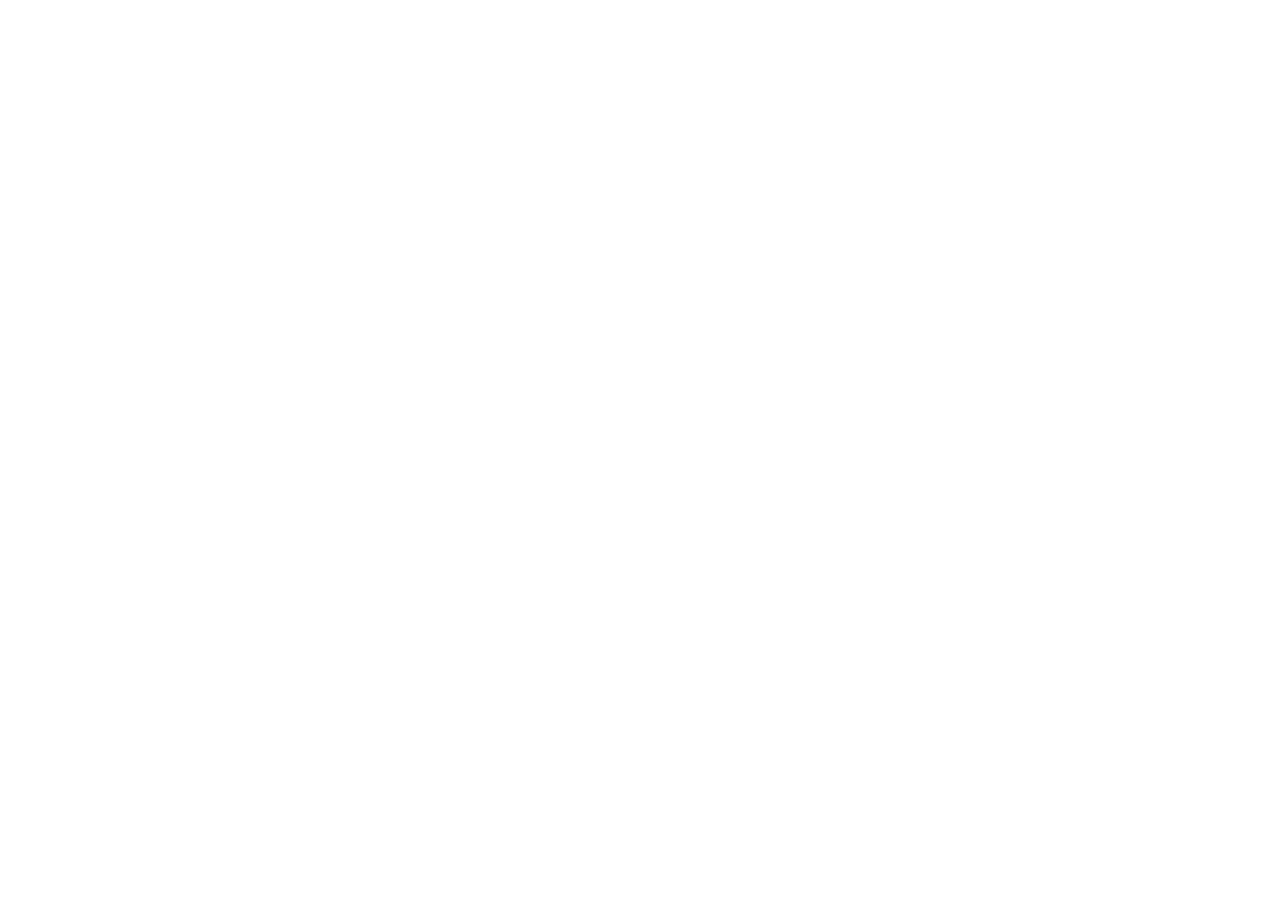
==== index.html @ d5bea312 "AngularJquery" ====
<!DOCTYPE html>

<html ng-app="ag">
<head>
    <meta name="viewport" content="width=device-width" />
    <title>Index</title>
    <script src="/js/jquery.js"></script>
    <script src="/js/angular.js"></script>
    <script>
        var app = angular.module('ag', []);
        app.controller('bd', function ($scope, $http) {
            $http({ method: 'get', url: '/home/index' }).success(function (data) {
                $scope.data = 'success';
            });
        });
    </script>
</head>
<body ng-controller="bd">
    <div ng-bind="data">

    </div>
</body>
</html>
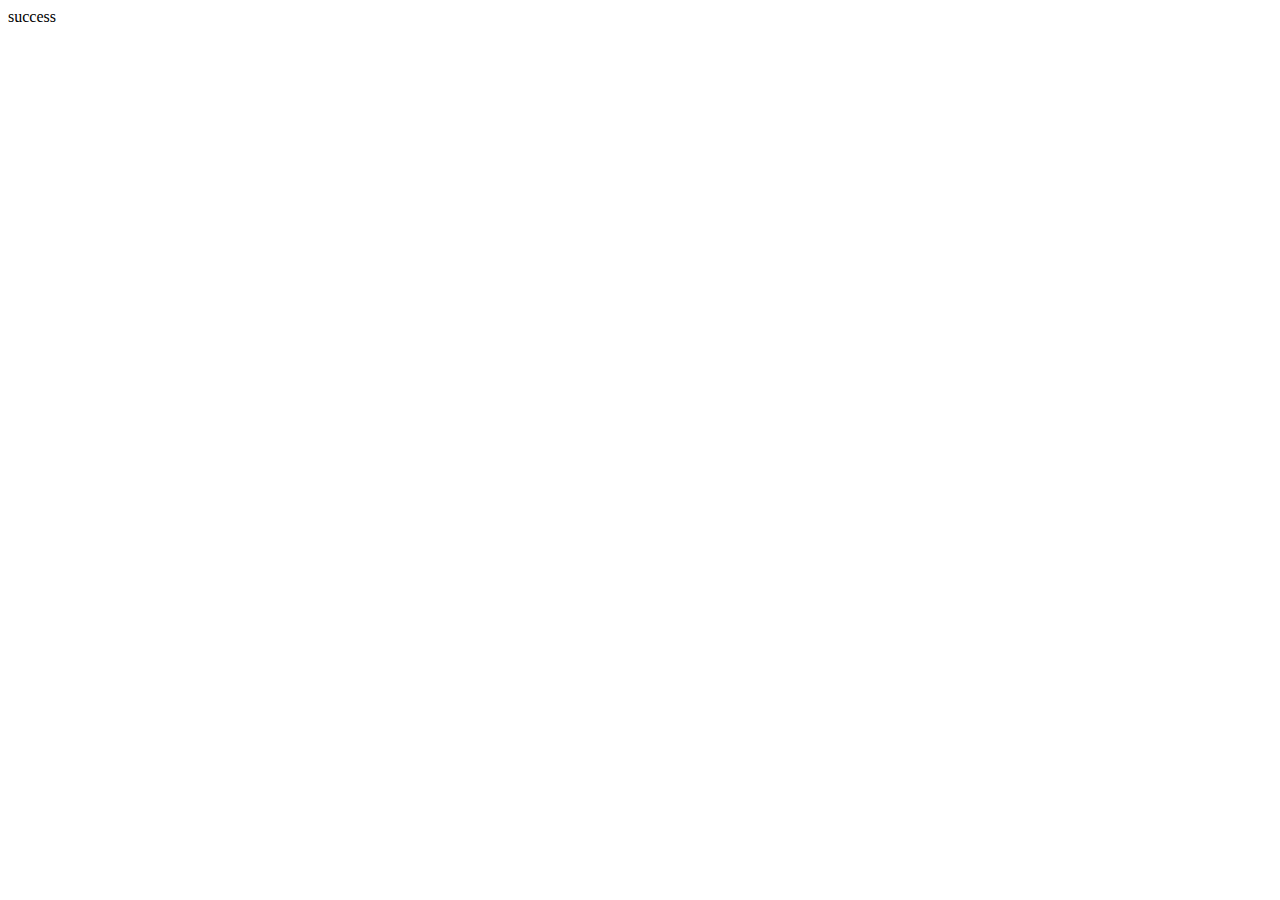
==== commit 83977816: "Changed Url" ====
--- a/index.html
+++ b/index.html
@@ -9,7 +9,7 @@
     <script>
         var app = angular.module('ag', []);
         app.controller('bd', function ($scope, $http) {
-            $http({ method: 'get', url: '/home/index' }).success(function (data) {
+            $http({ method: 'get', url: '/' }).success(function (data) {
                 $scope.data = 'success';
             });
         });
